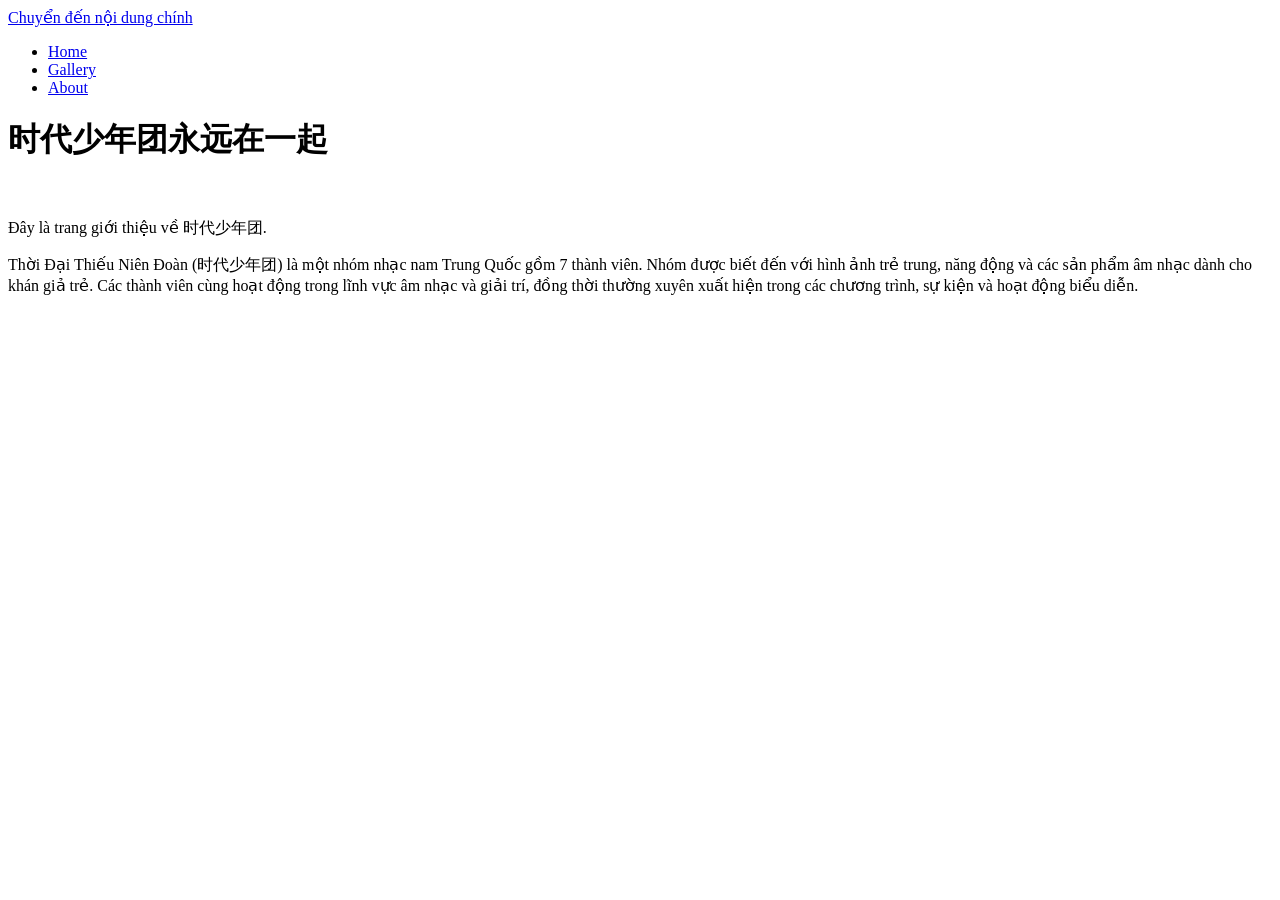
==== about.html @ 15f6be87 "Add files via upload" ====
<!DOCTYPE html>
<html lang="en">
<head>
  <meta charset="UTF-8">
  <title>About Page</title>
  <link rel="stylesheet" href="./css/style.css">
</head>
<body>
  <a href="#main" class="skip-link">Chuyển đến nội dung chính</a>
  <nav>
    <ul>
      <li><a href="index.html">Home</a></li>
      <li><a href="members.html">Gallery</a></li>
      <li><a href="about.html">About</a></li>
    </ul>
  </nav>

  <main id="main">
    <h1>时代少年团永远在一起</h1>
    <img src="./images/tnt.jpg" alt="">
    <p>Đây là trang giới thiệu về 时代少年团.</p>
  <div>
    Thời Đại Thiếu Niên Đoàn (时代少年团) là một nhóm nhạc nam Trung Quốc gồm 7 thành viên. Nhóm được biết đến với hình ảnh trẻ trung, năng động và các sản phẩm âm nhạc dành cho khán giả trẻ. Các thành viên cùng hoạt động trong lĩnh vực âm nhạc và giải trí, đồng thời thường xuyên xuất hiện trong các chương trình, sự kiện và hoạt động biểu diễn.
  </div>
  </main>
</body>
</html>
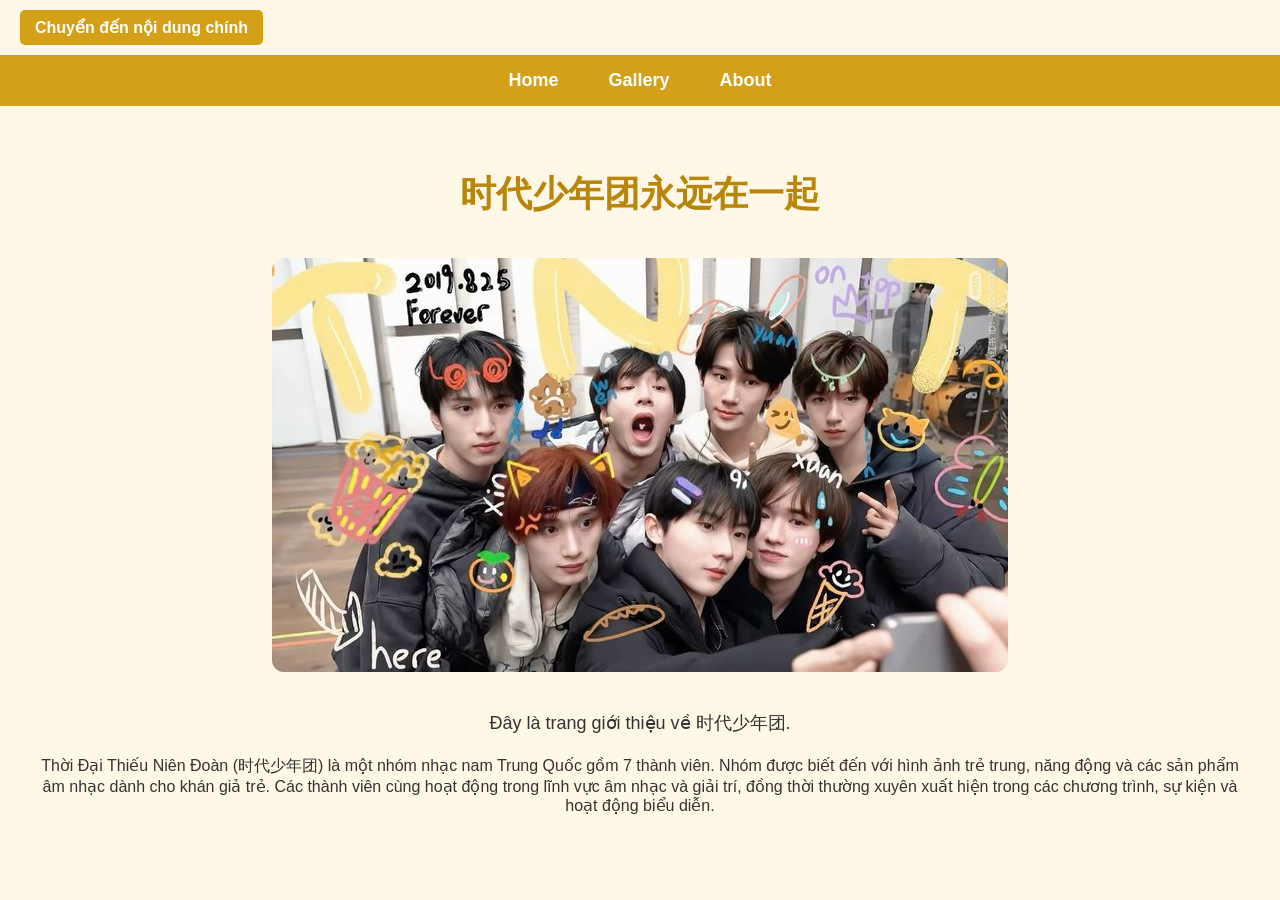
==== commit 9f408365: "Add files via upload" ====
--- a/about.html
+++ b/about.html
@@ -23,5 +23,6 @@
     Thời Đại Thiếu Niên Đoàn (时代少年团) là một nhóm nhạc nam Trung Quốc gồm 7 thành viên. Nhóm được biết đến với hình ảnh trẻ trung, năng động và các sản phẩm âm nhạc dành cho khán giả trẻ. Các thành viên cùng hoạt động trong lĩnh vực âm nhạc và giải trí, đồng thời thường xuyên xuất hiện trong các chương trình, sự kiện và hoạt động biểu diễn.
   </div>
   </main>
+    <script src="./JavaScript/script.js"></script>
 </body>
 </html>
--- a/css/style.css
+++ b/css/style.css
@@ -0,0 +1,149 @@
+/* ===== CÀI ĐẶT CHUNG ===== */
+body {
+    font-family: Arial, Helvetica, sans-serif;
+    color: #333333;
+    background-color: #fff8e7;
+    margin: 0;
+    padding: 0;
+}
+
+/* ===== THANH MENU NGANG ===== */
+nav {
+    background-color: #d4a017;
+    padding: 0;
+}
+
+nav ul {
+    display: flex;
+    justify-content: center;
+    align-items: center;
+    list-style: none;
+    margin: 0;
+    padding: 15px;
+}
+
+nav ul li {
+    margin: 0 25px;
+}
+
+nav ul li a {
+    color: white;
+    text-decoration: none;
+    font-size: 18px;
+    font-weight: bold;
+    font-family: Arial, Helvetica, sans-serif;
+}
+
+nav ul li a:hover {
+    color: #222222;
+    transition: color 0.3s ease;
+}
+
+/* ===== NỘI DUNG ===== */
+main {
+    text-align: center;
+    padding: 40px;
+}
+
+h1 {
+    color: #b8860b;
+    font-family: Georgia, serif;
+    font-size: 36px;
+}
+
+p {
+    font-size: 18px;
+    line-height: 1.6;
+}
+
+/* ===== HÌNH ẢNH ===== */
+main img {
+    max-width: 80%;
+    height: auto;
+    border-radius: 12px;
+    margin: 15px;
+}
+
+/* ===== GALLERY ===== */
+.grid-gallery {
+    display: grid;
+    grid-template-columns: repeat(3, 200px);
+    gap: 20px;
+    padding: 40px;
+}
+
+.grid-gallery h1 {
+    grid-column: 1 / -1;
+    text-align: center;
+}
+
+.grid-gallery img {
+    width: 200px;
+    height: 250px;
+    object-fit: cover;
+    border-radius: 10px;
+    margin: 0;
+}
+.grid-gallery {
+    text-align: center;
+    display: grid;
+    grid-template-columns: repeat(3, 200px);
+    justify-content: center;
+    gap: 20px;
+    padding: 30px;
+}
+
+/* ===== SKIP LINK ===== */
+.skip-link {
+    display: block;
+    width: fit-content;
+    margin: 10px 0 10px 20px;
+    padding: 8px 15px;
+
+    background-color: #d4a017;
+    color: white;
+
+    font-family: Arial, Helvetica, sans-serif;
+    font-size: 16px;
+    font-weight: bold;
+
+    text-decoration: none;
+    border-radius: 5px;
+}
+
+.skip-link:hover {
+    background-color: #b8860b;
+    color: white;
+}
+.layout {
+    display: grid;
+    grid-template-columns: 1fr 1fr; /* 2 cột bằng nhau */
+    gap: 30px;
+    align-items: start;
+    padding: 20px;
+}
+#image {
+    width: 1200%;
+    max-width: 1000px;
+    height: 600px;
+    margin: 20px auto;
+    border: 3px solid #d4a017;
+    border-radius: 12px;
+    background-size: contain;
+    background-repeat: no-repeat;
+    background-position: center;
+    display: flex;
+    align-items: center;
+    justify-content: center;
+    font-size: 22px;
+    font-weight: bold;
+    color: #333;
+}
+/* Gallery ảnh bên phải */
+.grid-gallery {
+    display: grid;
+    grid-template-columns: repeat(2, 200px);
+    gap: 20px;
+    justify-content: center;
+}
+
